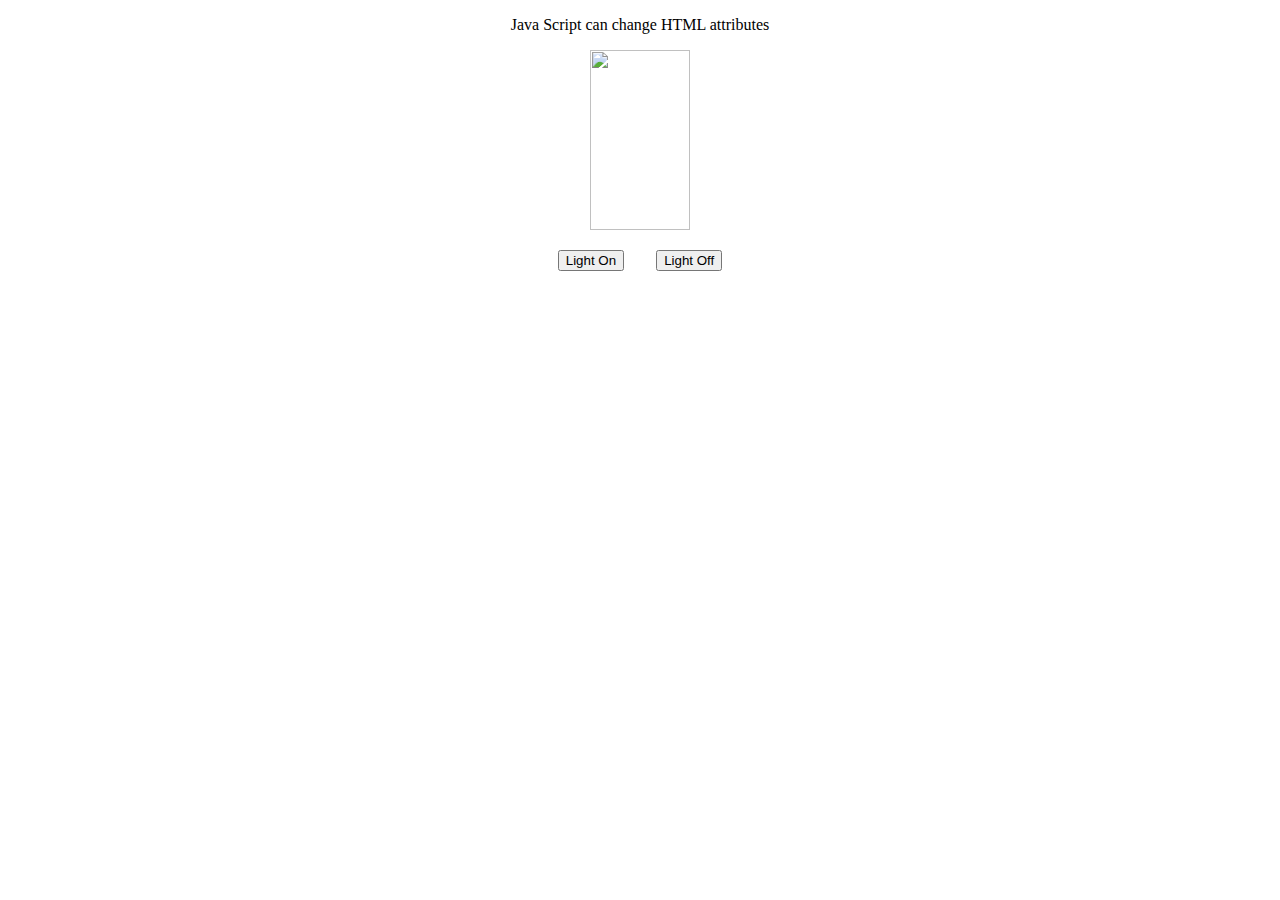
==== Bulb.html @ e9bf52ec "upload" ====
<!DOCTYPE html>
<html>
<body>
<center>
<p>Java Script can change HTML attributes</p>

<img id="myImage" src="pic_bulboff.gif" width="100" height="180">

<p>
<button type="button" onclick="light(1)">Light On</button> &nbsp;&nbsp;&nbsp;&nbsp;&nbsp;&nbsp;
<button type="button" onclick="light(0)">Light Off</button>
</p>
 <script src="script.js"></script>
</center>
</body>
</html>
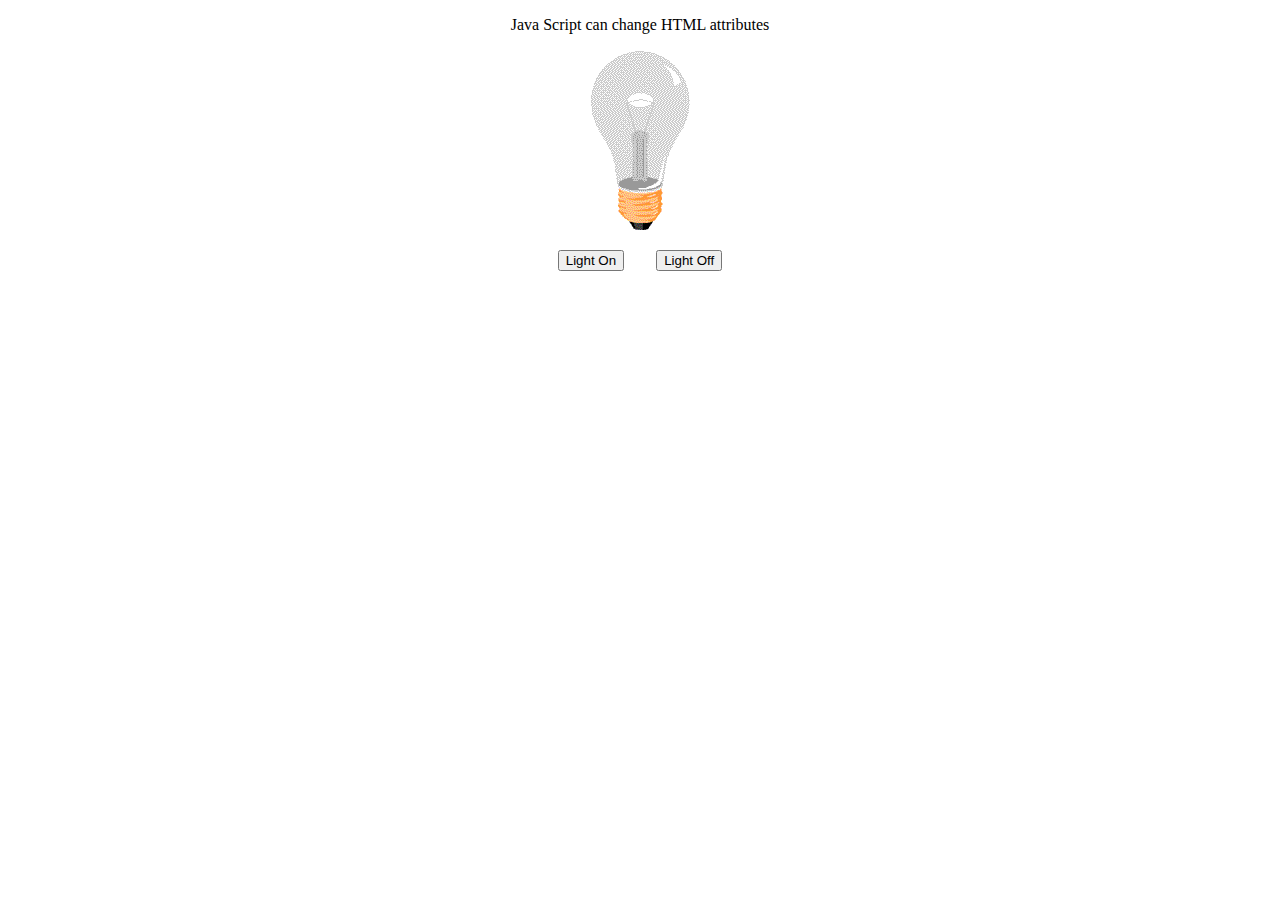
==== commit 1581c0ae: "Update Bulb.html" ====
--- a/Bulb.html
+++ b/Bulb.html
@@ -4,7 +4,7 @@
 <center>
 <p>Java Script can change HTML attributes</p>
 
-<img id="myImage" src="pic_bulboff.gif" width="100" height="180">
+<img id="myImage" src="img/pic_bulboff.gif" width="100" height="180">
 
 <p>
 <button type="button" onclick="light(1)">Light On</button> &nbsp;&nbsp;&nbsp;&nbsp;&nbsp;&nbsp;
@@ -13,4 +13,4 @@
  <script src="script.js"></script>
 </center>
 </body>
-</html>+</html>
